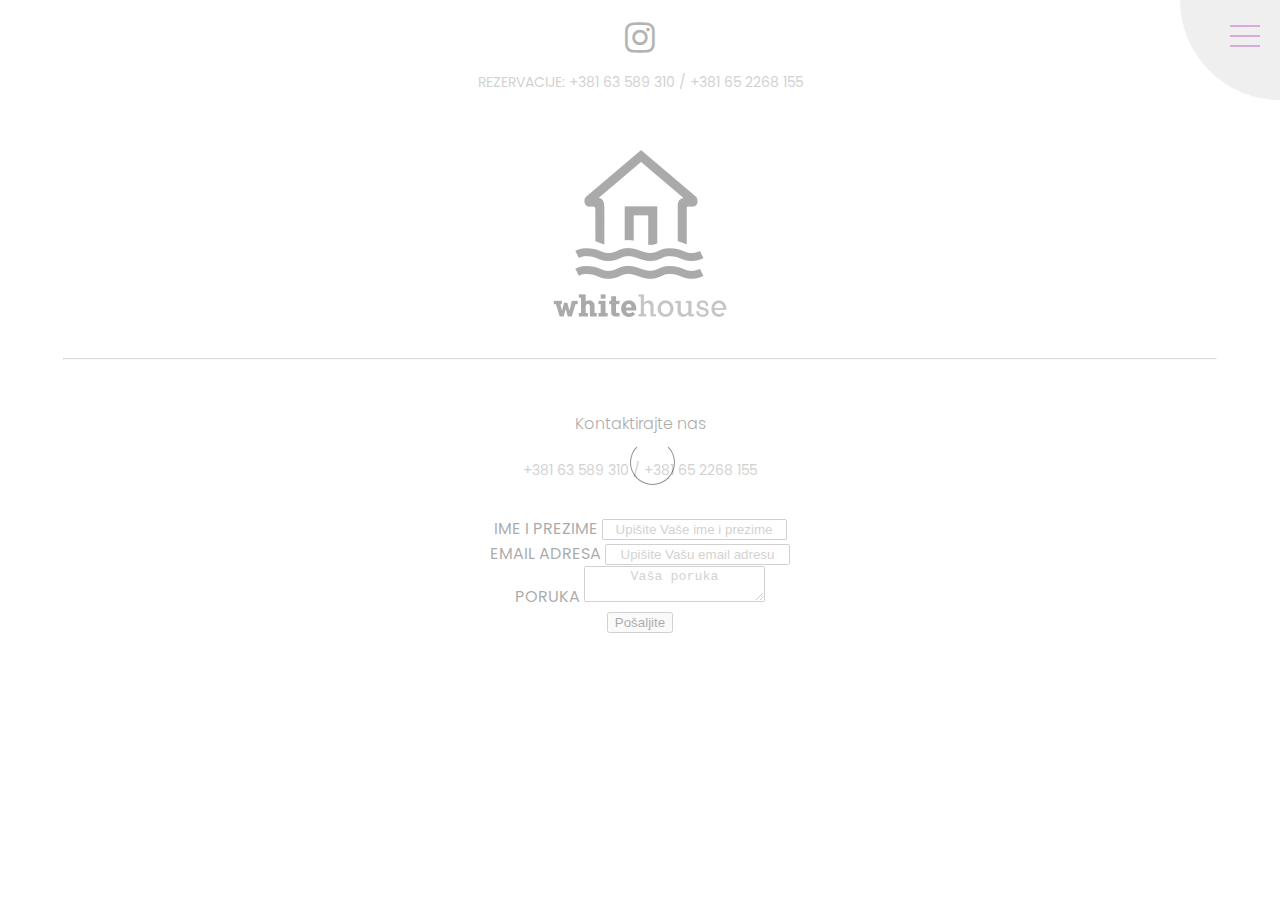
==== contact.html @ 685f7ac9 "contact page has been added" ====
<!DOCTYPE html>
<html lang="en">
<head>
     <title>whitehouse | Sremski Karlovci</title>
     <meta charset="UTF-8">
     <meta http-equiv="X-UA-Compatible" content="IE=Edge">
     <meta name="description" content="">
     <meta name="viewport" content="width=device-width, initial-scale=1, maximum-scale=1">
     <link rel="icon" href="images/logo.png" />
     <link href="https://cdn.jsdelivr.net/npm/bootstrap@5.0.2/dist/css/bootstrap.min.css" rel="stylesheet" integrity="sha384-EVSTQN3/azprG1Anm3QDgpJLIm9Nao0Yz1ztcQTwFspd3yD65VohhpuuCOmLASjC" crossorigin="anonymous">
     <link rel="stylesheet" href="css/font-awesome.min.css">
     <link rel="stylesheet" href="css/style.css">
</head>
<body>
     <!-- Spinner -->
     <section class="preloader">
          <div class="spinner">
               <span class="spinner-rotate"></span>
          </div>
     </section>

     <!-- Menu -->
     <label>
          <input type="checkbox">
          <span class="menu"> <span class="hamburger"></span> </span>
          <ul>
            <li> <a href="/index.html">Početna</a> </li>
            <li> <a href="/gallery.html">Galerija</a> </li>
            <li> <a href="/aboutus.html">O nama</a> </li>
            <li> <a href="/contact.html">Kontakt</a> </li>
          </ul>
     </label>

     <!-- Fixed part -->
     <section id="navigation">
          <div class="container">
               <div class="row" style="margin-top: 20px;">
                    <div class="nav-info">
                         <a href="https://www.instagram.com/whitehouse.sremskikarlovci/" target="_blank" class="fa fa-instagram" style="font-size: 35px;"></a>
                         <p style="margin-top: 15px;">REZERVACIJE: +381 63 589 310 / +381 65 2268 155</p>
                    </div>
                    <div class="col-md-12 col-sm-12">
                         <div class="home-info">
                              <img src="images/logo.png" alt="logo" class="logo" />
                         </div>
                    </div>
               </div>
          </div>
     </section>
     <hr style="color: black; width: 90%; margin: auto;">

     <div class="container" style="display: flex; justify-content: center; margin-top: 30px;">
        <div class="row" style="text-align: center;">
            <h4>Kontaktirajte nas</h4>
            <p>+381 63 589 310 / +381 65 2268 155</p>
        </div>
     </div>

     <div class="container py-4" style=" margin-top: 20px; text-align: center;">
        <form onsubmit="reset(); return false;" method="post" enctype="text/plain" id="contactForm">
          <div class="mb-3">
            <label class="form-label" for="name">IME I PREZIME</label>
            <input class="form-control" id="name" type="text" style="text-align: center;" placeholder="Upišite Vaše ime i prezime" required />
          </div>
          <div class="mb-3">
            <label class="form-label" for="emailAddress">EMAIL ADRESA</label>
            <input class="form-control" id="emailAddress" type="email" style="text-align: center;" placeholder="Upišite Vašu email adresu" required />
          </div>
          <div class="mb-3">
            <label class="form-label" for="message">PORUKA</label>
            <textarea class="form-control" id="message" type="text" style="text-align: center;" placeholder="Vaša poruka" style="height: 10rem;"></textarea>
          </div>
          <div>
            <button class="btn btn-dark" type="submit">Pošaljite</button>
          </div>
        </form>
      </div>

     <script src="js/jquery.js"></script>
     <script src="js/custom.js"></script>
     <script src="https://cdn.jsdelivr.net/npm/bootstrap@5.0.2/dist/js/bootstrap.bundle.min.js" integrity="sha384-MrcW6ZMFYlzcLA8Nl+NtUVF0sA7MsXsP1UyJoMp4YLEuNSfAP+JcXn/tWtIaxVXM" crossorigin="anonymous"></script>
</body>
</html>
---- css/style.css ----
@import url('https://fonts.googleapis.com/css?family=Poppins:300,400');

  body {
    margin: 0;
    /* -webkit-perspective: 1000; */
    font-family: 'Poppins', sans-serif;
    background: #fff;
  }

  body, html {
    height: 100%;
    width: 100%;
    overflow-x: hidden;
  }

  h1,h2,h3,h4,h5,h6 {
    font-weight: 300;
    line-height: inherit;
  }

  .logo {
    width: 250px;
  }

  h1 {
    color: #ffffff;
    font-size: 2em;
  }

  h2 {
    color: #353535;
    font-size: 2em;
  }

  p {
    color: #757575;
    font-size: 14px;
    font-weight: normal;
    line-height: 24px;
  }

  html{
    -webkit-font-smoothing: antialiased;
  }

  a {
    color: #202020;
    text-decoration: none !important;
  }

  a,
  input, button,
  .form-control {
    -webkit-transition: 0.5s;
    transition: 0.5s;
  }

  a:hover, a:active, a:focus {
    color: #8d0086;
    outline: none;
  }

  .overlay {
    background: linear-gradient(to top right, #fff, #575757);
    opacity: 0.9;
    position: absolute;
    top: 0;
    right: 0;
    bottom: 0;
    left: 0;
    width: 100%;
    height: 100%;
  }

  .grid {
    position: fixed;
    width: 100%;
    height: 100%;
    z-index: 1;
  }

  .grid-line {
    height: 300vh;
    border-right: 1px solid #575757;
  }

  .preloader {
    position: fixed;
    top: 0;
    left: 0;
    width: 100%;
    height: 100%;
    z-index: 99999;
    display: flex;
    flex-flow: row nowrap;
    justify-content: center;
    align-items: center;
    background: none repeat scroll 0 0 #ffffff;
  }

  .spinner {
    border: 1px solid transparent;
    border-radius: 3px;
    position: relative;
  }

  .spinner:before {
    content: '';
    box-sizing: border-box;
    position: absolute;
    top: 50%;
    left: 50%;
    width: 45px;
    height: 45px;
    margin-top: -10px;
    margin-left: -10px;
    border-radius: 50%;
    border: 1px solid #575757;
    border-top-color: #ffffff;
    animation: spinner .9s linear infinite;
  }

  /* @-webkit-@keyframes spinner {
    to {transform: rotate(360deg);}
  } */

  @keyframes spinner {
    to {transform: rotate(360deg);}
  }

  #home {
    display: -webkit-box;
    display: -webkit-flex;
    display: -ms-flexbox;
    display: flex;
    -webkit-box-align: center;
    -webkit-align-items: center;
    -ms-flex-align: center;
    align-items: center;
    text-align: center;
    position: relative;
    margin-top: 30px;
  }

  #home .container {
    width: 100%;
  }

  .home-info {
    display: flex;
    flex-direction: column;
    justify-content: center;
    align-items: center;
    position: relative;
    z-index: 2;
    width: 100%;
    /* height: 100vh; */
  }

  .nav-info {
    display: flex;
    flex-direction: column;
    justify-content: center;
    align-items: center;
    position: relative;
  }

  @media screen and (max-width: 480px) {

    .home-info {
      padding: 0 1em 0 1em;
    }

  }

  @media screen and (max-width: 360px) {

    h1 {
      font-size: 1.50em;
    }
  }

  label .menu {
    position: absolute;
    right: -100px;
    top: -100px;
    z-index: 100;
    width: 200px;
    height: 200px;
    background: #D0D0D0;
    border-radius: 50% 50% 50% 50%;
    -webkit-transition: .5s ease-in-out;
    transition: .5s ease-in-out;
    box-shadow: 0 0 0 0 #D0D0D0, 0 0 0 0 #D0D0D0;
    cursor: pointer;
    
  }
  
  label .hamburger {
    position: absolute;
    top: 135px;
    left: 50px;
    width: 30px;
    height: 2px;
    background: #8d0086;
    display: block;
    -webkit-transform-origin: center;
    transform-origin: center;
    -webkit-transition: .5s ease-in-out;
    transition: .5s ease-in-out;
  }
  
  label .hamburger:after, label .hamburger:before {
    -webkit-transition: .5s ease-in-out;
    transition: .5s ease-in-out;
    content: "";
    position: absolute;
    display: block;
    width: 100%;
    height: 100%;
    background: #8d0086;
  }
  
  label .hamburger:before { top: -10px; }
  
  label .hamburger:after { bottom: -10px; }
  
  label input { display: none; }
  
  label input:checked + .menu {
    box-shadow: 0 0 0 100vw #D0D0D0, 0 0 0 100vh #D0D0D0;
    border-radius: 0;
    
  }
  
  label input:checked + .menu .hamburger {
    -webkit-transform: rotate(45deg);
    transform: rotate(45deg);
    
  }
  
  label input:checked + .menu .hamburger:after {
    -webkit-transform: rotate(90deg);
    transform: rotate(90deg);
    bottom: 0;
    
  }
  
  label input:checked + .menu .hamburger:before {
    -webkit-transform: rotate(90deg);
    transform: rotate(90deg);
    top: 0;
    
  }
  
  label input:checked + .menu + ul { opacity: 1; }
  
  label ul {
    z-index: 200;
    position: absolute;
    top: 50%;
    left: 50%;
    -webkit-transform: translate(-50%, -50%);
    transform: translate(-50%, -50%);
    opacity: 0;
    -webkit-transition: .25s 0s ease-in-out;
    transition: .25s 0s ease-in-out;
    list-style-type: none;
  }

  label ul li {
    text-align: center;
  }
  
  label a {
    margin-bottom: 1em;
    display: block;
    color: #000;
    text-decoration: none;
    
  }
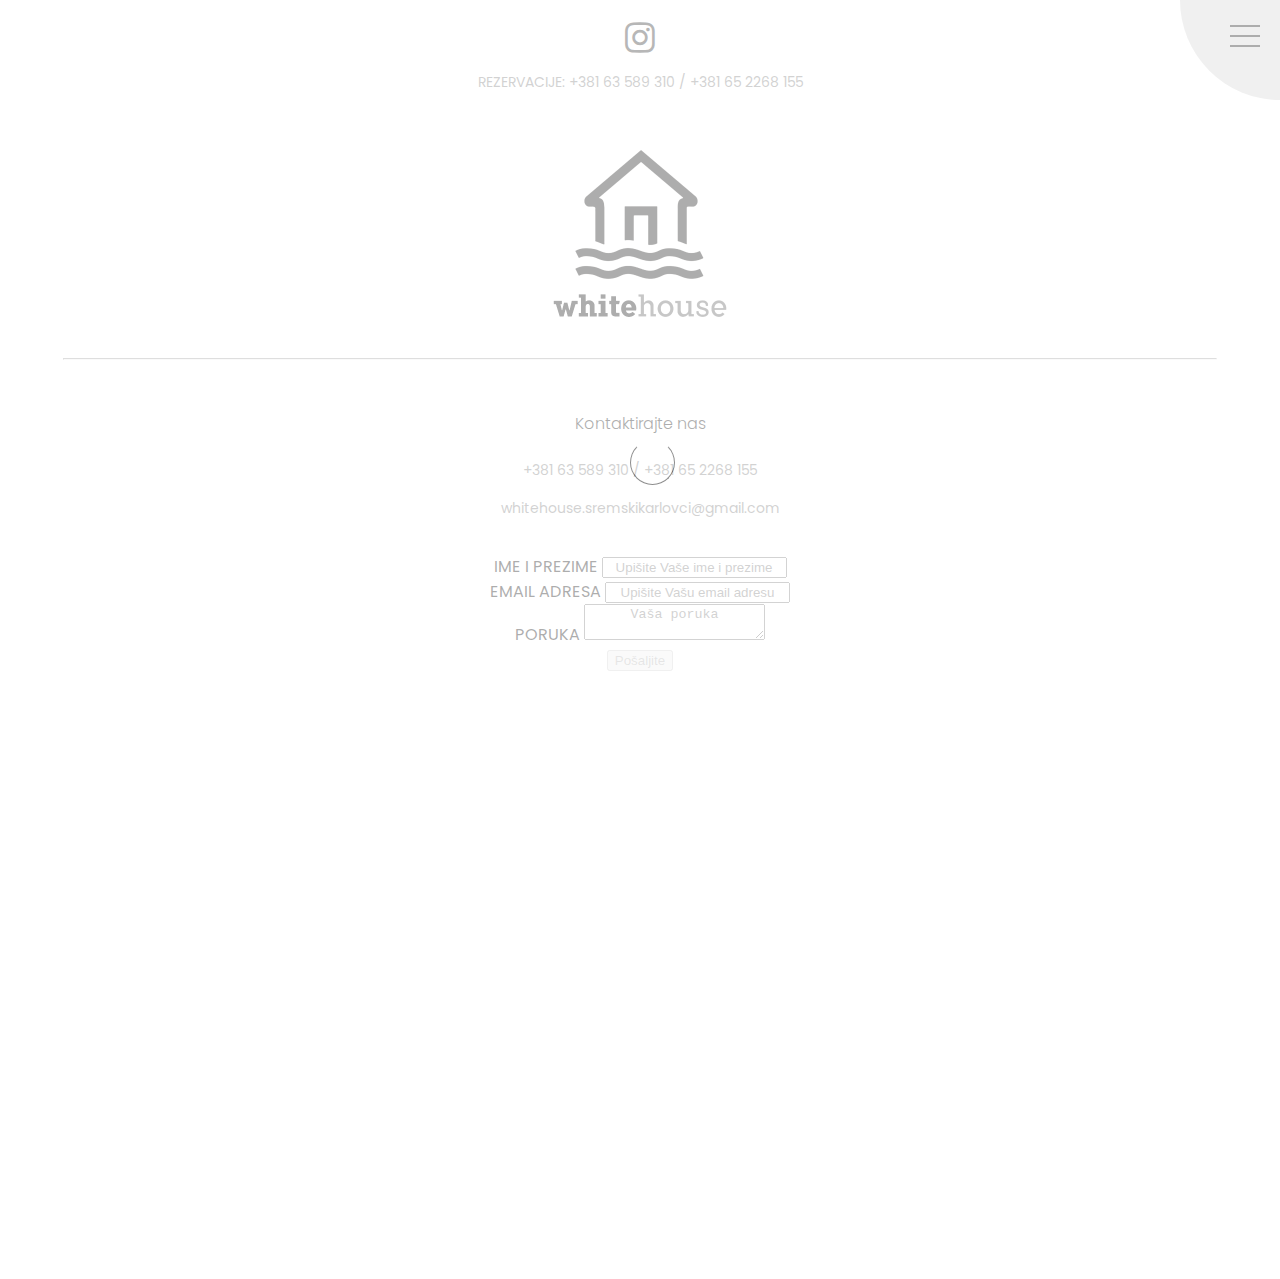
==== commit 57d0cb8f: "v1 of site" ====
--- a/contact.html
+++ b/contact.html
@@ -12,7 +12,6 @@
      <link rel="stylesheet" href="css/style.css">
 </head>
 <body>
-     <!-- Spinner -->
      <section class="preloader">
           <div class="spinner">
                <span class="spinner-rotate"></span>
@@ -53,6 +52,7 @@
         <div class="row" style="text-align: center;">
             <h4>Kontaktirajte nas</h4>
             <p>+381 63 589 310 / +381 65 2268 155</p>
+            <p>whitehouse.sremskikarlovci@gmail.com</p>
         </div>
      </div>
 
@@ -71,10 +71,28 @@
             <textarea class="form-control" id="message" type="text" style="text-align: center;" placeholder="Vaša poruka" style="height: 10rem;"></textarea>
           </div>
           <div>
-            <button class="btn btn-dark" type="submit">Pošaljite</button>
+            <button class="btn btn-dark" disabled type="submit">Pošaljite</button>
           </div>
         </form>
-      </div>
+     </div>
+
+     <div class="container" style="display: flex; justify-content: center; margin-top: 30px;">
+          <div class="row" style="width: 75%; margin-top: 30px; align-self: center;">
+               <iframe src="https://www.google.com/maps/embed?pb=!1m18!1m12!1m3!1d1405.7742311577222!2d19.943985730954864!3d45.19623591424941!2m3!1f0!2f0!3f0!3m2!1i1024!2i768!4f13.1!3m3!1m2!1s0x475b032c3be98945%3A0xdb91d1be8bf8b97!2swhitehouse!5e0!3m2!1ssr!2srs!4v1671721814063!5m2!1ssr!2srs" width="90%" height="450" style="border:0;" allowfullscreen="" loading="lazy" referrerpolicy="no-referrer-when-downgrade"></iframe>
+          </div>
+     </div>
+     
+     <hr style="color: black; width: 90%; margin: auto; margin-top: 30px;">
+     
+     <footer>
+          <div className="container-fluid padding" style="margin-top: 20px;">
+               <div className="row">
+                    <div className="col-12" style="text-align: center;">
+                         <p>&copy; Copyright - whitehouse Official Website by <a href="http://bogdankotarlic.com" className="bk_consulting" target={"_blank"}>@bogdankotarlic</a></p>
+                    </div>
+               </div>
+          </div>
+     </footer>
 
      <script src="js/jquery.js"></script>
      <script src="js/custom.js"></script>
--- a/css/style.css
+++ b/css/style.css
@@ -1,9 +1,10 @@
 
   @import url('https://fonts.googleapis.com/css?family=Poppins:300,400');
+  @import url(//db.onlinewebfonts.com/c/d6ddad3aadf4b9621e9e30481575b0e0?family=CatalinaAnacapaSansW00-Rg);
 
   body {
     margin: 0;
-    /* -webkit-perspective: 1000; */
+    -webkit-perspective: 1000;
     font-family: 'Poppins', sans-serif;
     background: #fff;
   }
@@ -12,6 +13,18 @@
     height: 100%;
     width: 100%;
     overflow-x: hidden;
+  }
+
+  .welcome_text {
+    font-family: 'CatalinaAnacapaSansW00-Rg';
+    font-size: 40px;
+    margin-top: 20px;
+    margin-bottom: 40px;
+  }
+
+  .welcome {
+    width: 50%;
+    margin: 0 auto;
   }
 
   h1,h2,h3,h4,h5,h6 {
@@ -57,7 +70,7 @@
   }
 
   a:hover, a:active, a:focus {
-    color: #8d0086;
+    color: #000;
     outline: none;
   }
 
@@ -203,7 +216,7 @@
     left: 50px;
     width: 30px;
     height: 2px;
-    background: #8d0086;
+    background: #000;
     display: block;
     -webkit-transform-origin: center;
     transform-origin: center;
@@ -219,7 +232,7 @@
     display: block;
     width: 100%;
     height: 100%;
-    background: #8d0086;
+    background: #000;
   }
   
   label .hamburger:before { top: -10px; }
@@ -278,5 +291,4 @@
     display: block;
     color: #000;
     text-decoration: none;
-    
   }